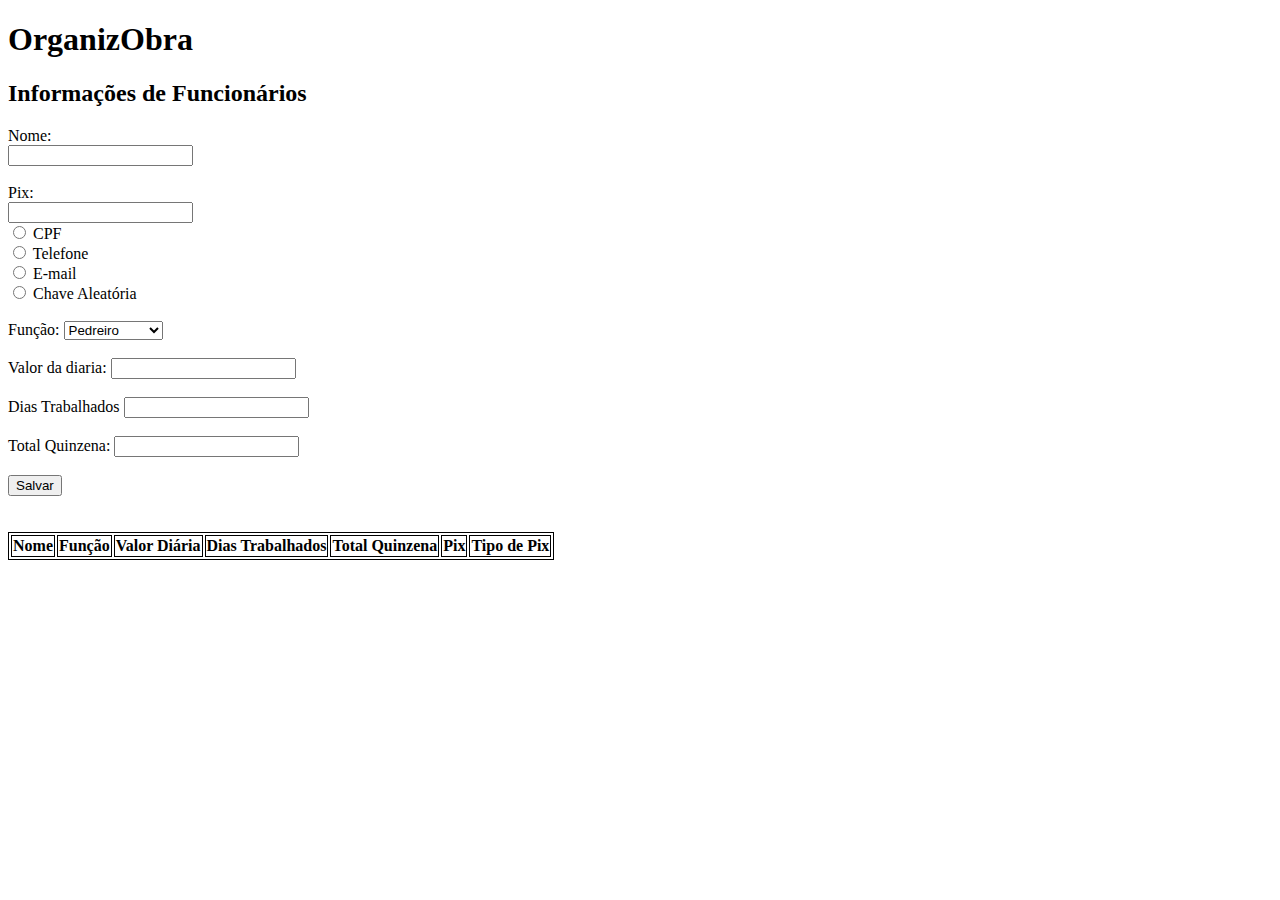
==== index.html @ 85e2ea02 "22/12" ====
<!DOCTYPE html>
<html lang="en">
<head>
    <meta charset="UTF-8">
    <meta name="viewport" content="width=device-width, initial-scale=1.0">
    <title>OrganizObra</title>
    <script defer src="main.js"></script>
    <link rel="stylesheet" href="style.css">
</head>
<body>
    <h1>OrganizObra</h1>
    <nav></nav>
    <div name="inputFunc" id="inputFunc">
        <h2>Informações de Funcionários</h2>
            <form id="info">
                <label for="name">Nome: </label>
                <br>               
                    <input type="text" name="name" id="name">
                <br><br>
                <label for="pix">Pix: </label>
                <br>
                    <input type="text" name="pix" id="pix">
                <br>
                    <input type="radio" name="tipoPix" id="cpf" value="CPF">
                        <label for="cpf">CPF</label> <br>
                    <input type="radio" name="tipoPix" id="telefone" value="Telefone">
                        <label for="telefone">Telefone</label> <br>
                    <input type="radio" name="tipoPix" id="email" value="E-mail">
                        <label for="email">E-mail</label> <br>
                    <input type="radio" name="tipoPix" id="chave" value="Chave Aleatória">
                        <label for="chave">Chave Aleatória</label> <br>
                <br>
                <label for="funcao">Função: </label>
                    <select name="funcao" id="funcao">
                        <option value="Pedreiro">Pedreiro</option>
                        <option value="Encarregado">Encarregado</option>
                        <option value="Ajudante">Ajudante</option>
                        <option value="Eletricista">Eletricista</option>
                        </select>
                <br><br>
                <label for="valorDia">Valor da diaria: </label>
                    <input type="text" id="valorDia" name="valorDia" oninput="formatoMoeda(this)">
                <br><br>
<!-- O metodo usado para contar os dias trabalhados será melhorado (versão tapa buraco)-->
                <label for="dias">Dias Trabalhados</label>
                    <input type="number" name="dias" id="dias" value="dias" oninput="quinzenaMoeda()">
                <br><br>
<!-- Total quinzenal provisório-->
                <label for="totalQ">Total Quinzena: </label>
                    <input readonly type="text" name="totalQ" id="totalQ">
                <br><br>
                <button type="submit" name="entradaFunc1" id="entradaFunc1" onclick="submitTable(event)">Salvar</button>
            </form>
    </div>
    <div name="tableFront" id="tableFront">
        <br><br>
        <table name="tablePag" id="tablePag">
            <tr id="trPag">
                <th>Nome</th>
                <th>Função</th>
                <th>Valor Diária</th>
                <th>Dias Trabalhados</th>
                <th>Total Quinzena</th>
                <th>Pix</th>
                <th>Tipo de Pix</th>
            </tr>
        </table>
    </div>

</body>
</html>
---- style.css ----
#tablePag,#tableTotal ,th,td {
    border: 1px solid;
}
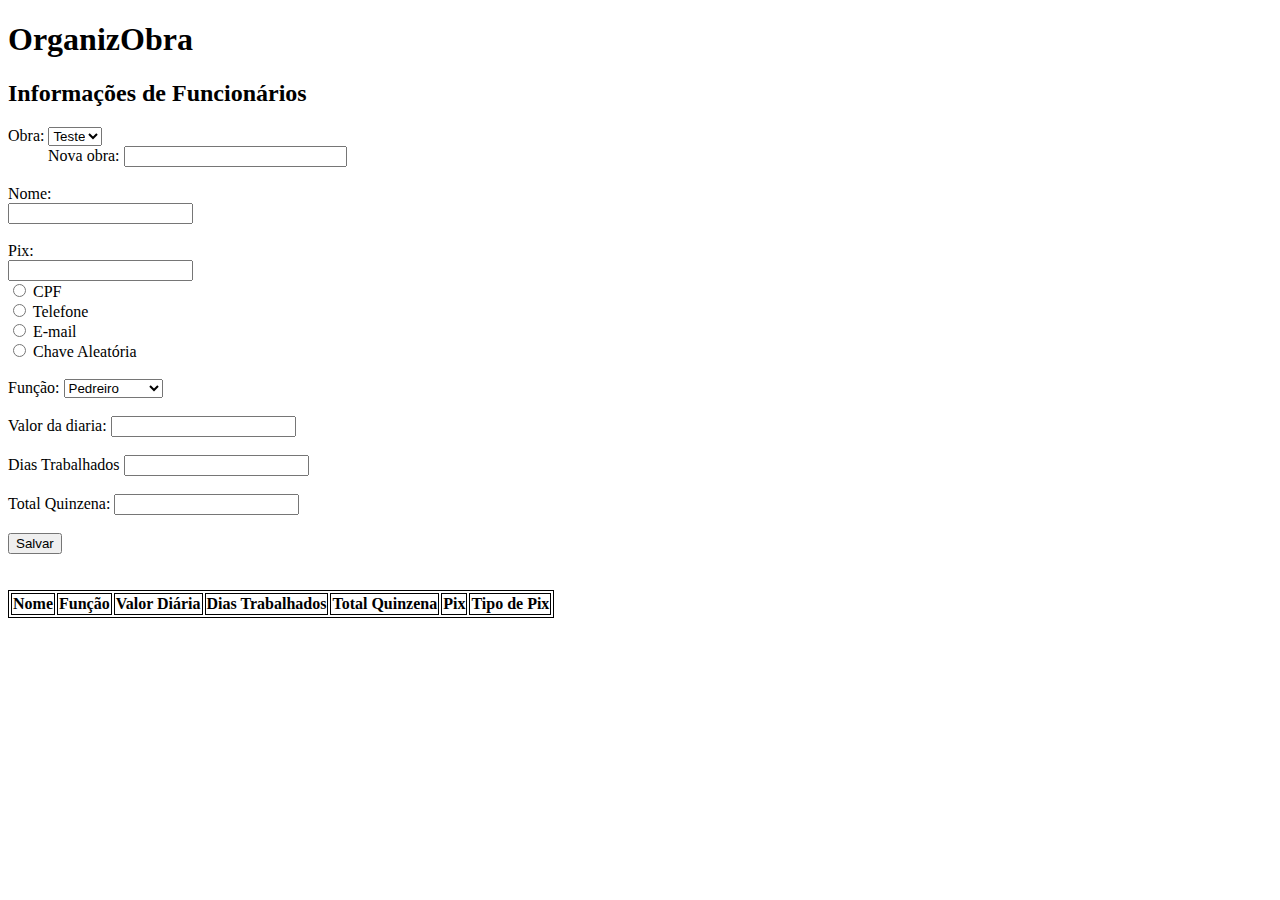
==== commit b34bec3c: "23/12" ====
--- a/index.html
+++ b/index.html
@@ -10,9 +10,17 @@
 <body>
     <h1>OrganizObra</h1>
     <nav></nav>
-    <div name="inputFunc" id="inputFunc">
+    <div name="inputFuncionario" id="inputFuncionario">
         <h2>Informações de Funcionários</h2>
             <form id="info">
+                <label for="obraSelect">Obra: </label>
+                    <select name="obraSelect" id="obraSelect">
+                        <option value="Teste">Teste</option>
+                    </select>
+                <br>
+                <label id="newObraLabel" for="newObra">Nova obra: </label>
+                    <input type="text" name="newObra" id="newObra">
+                <br><br>
                 <label for="name">Nome: </label>
                 <br>               
                     <input type="text" name="name" id="name">
@@ -36,7 +44,7 @@
                         <option value="Encarregado">Encarregado</option>
                         <option value="Ajudante">Ajudante</option>
                         <option value="Eletricista">Eletricista</option>
-                        </select>
+                    </select>
                 <br><br>
                 <label for="valorDia">Valor da diaria: </label>
                     <input type="text" id="valorDia" name="valorDia" oninput="formatoMoeda(this)">
--- a/style.css
+++ b/style.css
@@ -2,3 +2,7 @@
     border: 1px solid;
 }
 
+#newObraLabel, #newObra{
+    padding-left: 40px;
+}
+
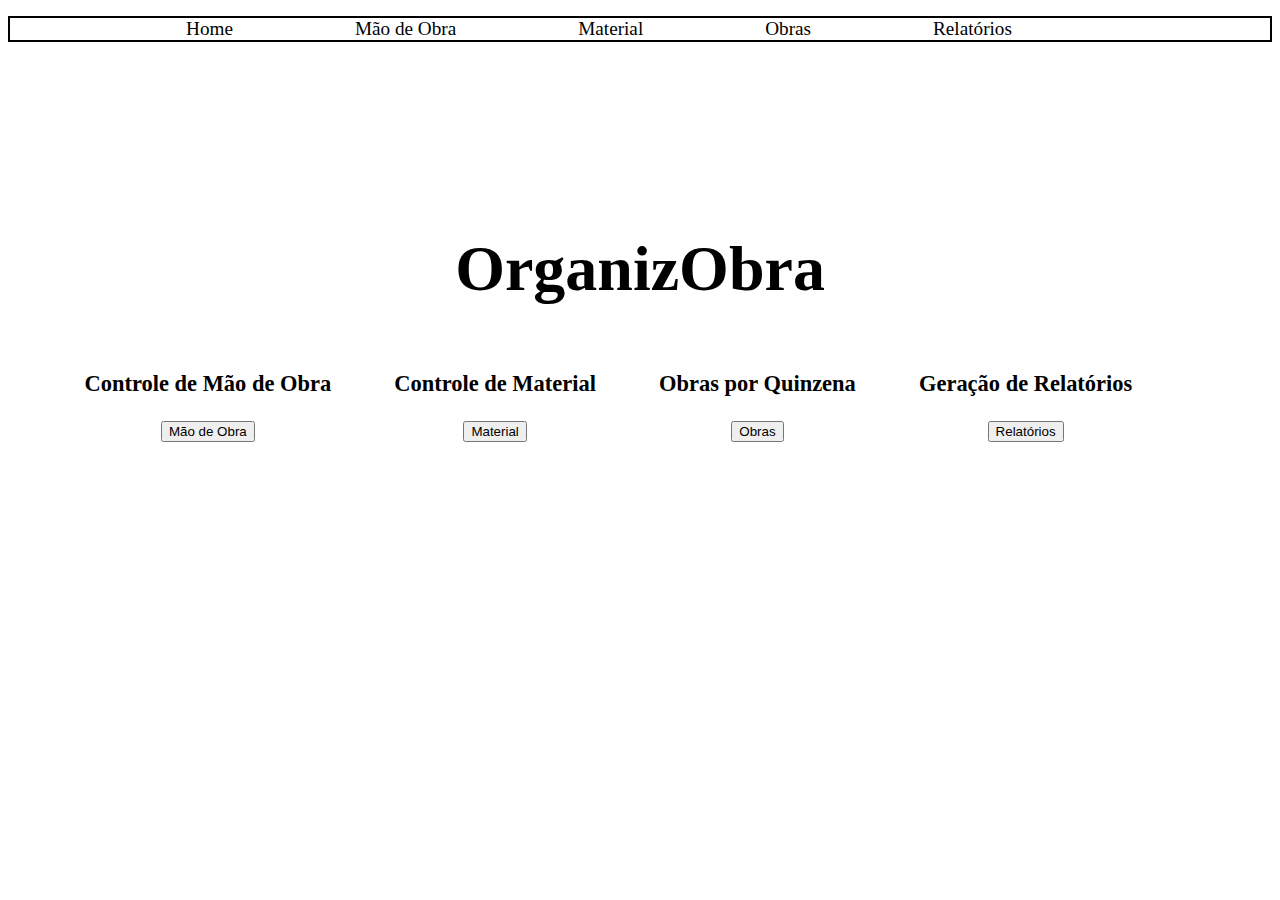
==== commit b15e6004: "index repair" ====
--- a/index.html
+++ b/index.html
@@ -4,76 +4,33 @@
     <meta charset="UTF-8">
     <meta name="viewport" content="width=device-width, initial-scale=1.0">
     <title>OrganizObra</title>
-    <script defer src="main.js"></script>
-    <link rel="stylesheet" href="style.css">
+    <script defer src="./../main.js"></script>
+    <script src="./../components/navbar.component/navbar.component.js"></script>
+    <link rel="stylesheet" href="./../CSS/index.style.css">
 </head>
 <body>
-    <h1>OrganizObra</h1>
-    <nav></nav>
-    <div name="inputFuncionario" id="inputFuncionario">
-        <h2>Informações de Funcionários</h2>
-            <form id="info">
-                <label for="obraSelect">Obra: </label>
-                    <select name="obraSelect" id="obraSelect">
-                        <option value="Teste">Teste</option>
-                    </select>
-                <br>
-                <label id="newObraLabel" for="newObra">Nova obra: </label>
-                    <input type="text" name="newObra" id="newObra">
-                <br><br>
-                <label for="name">Nome: </label>
-                <br>               
-                    <input type="text" name="name" id="name">
-                <br><br>
-                <label for="pix">Pix: </label>
-                <br>
-                    <input type="text" name="pix" id="pix">
-                <br>
-                    <input type="radio" name="tipoPix" id="cpf" value="CPF">
-                        <label for="cpf">CPF</label> <br>
-                    <input type="radio" name="tipoPix" id="telefone" value="Telefone">
-                        <label for="telefone">Telefone</label> <br>
-                    <input type="radio" name="tipoPix" id="email" value="E-mail">
-                        <label for="email">E-mail</label> <br>
-                    <input type="radio" name="tipoPix" id="chave" value="Chave Aleatória">
-                        <label for="chave">Chave Aleatória</label> <br>
-                <br>
-                <label for="funcao">Função: </label>
-                    <select name="funcao" id="funcao">
-                        <option value="Pedreiro">Pedreiro</option>
-                        <option value="Encarregado">Encarregado</option>
-                        <option value="Ajudante">Ajudante</option>
-                        <option value="Eletricista">Eletricista</option>
-                    </select>
-                <br><br>
-                <label for="valorDia">Valor da diaria: </label>
-                    <input type="text" id="valorDia" name="valorDia" oninput="formatoMoeda(this)">
-                <br><br>
-<!-- O metodo usado para contar os dias trabalhados será melhorado (versão tapa buraco)-->
-                <label for="dias">Dias Trabalhados</label>
-                    <input type="number" name="dias" id="dias" value="dias" oninput="quinzenaMoeda()">
-                <br><br>
-<!-- Total quinzenal provisório-->
-                <label for="totalQ">Total Quinzena: </label>
-                    <input readonly type="text" name="totalQ" id="totalQ">
-                <br><br>
-                <button type="submit" name="entradaFunc1" id="entradaFunc1" onclick="submitTable(event)">Salvar</button>
-            </form>
+    <nav-bar></nav-bar>
+    <h1 id="titulo">OrganizObra</h1>
+    <div class="menu_div">
+        <div class="mdo_div">
+            <h3 id="mdo_titulo">Controle de Mão de Obra</h3>
+            <a href="./../html/mdo.html"><button id="mdo_button">Mão de Obra</button></a>
+        </div>
+        <div class="mat_div">
+            <h3 id="mat_titulo">Controle de Material</h3>
+            <a href="./../html/material.html"><button id="mdo_button">Material</button></a>
+        </div>
+        <div class="obras_div">
+            <h3 id="obras_titulo">Obras por Quinzena</h3>
+            <a href="./../html/obras.html"><button id="obras_button">Obras</button></a>
+        </div>
+        <div class="relat_div">
+            <h3 id="relat_titulo">Geração de Relatórios</h3>
+            <a href="./../html/relatorio.html"><button id="mdo_button">Relatórios</button></a>
+        </div>
     </div>
-    <div name="tableFront" id="tableFront">
-        <br><br>
-        <table name="tablePag" id="tablePag">
-            <tr id="trPag">
-                <th>Nome</th>
-                <th>Função</th>
-                <th>Valor Diária</th>
-                <th>Dias Trabalhados</th>
-                <th>Total Quinzena</th>
-                <th>Pix</th>
-                <th>Tipo de Pix</th>
-            </tr>
-        </table>
-    </div>
+    
+  
 
 </body>
 </html>--- a/CSS/index.style.css
+++ b/CSS/index.style.css
@@ -0,0 +1,49 @@
+#titulo{
+    font-size: 400%;
+    margin-top: 15%;
+    text-align: center;
+}
+
+.menu_div{
+    display: flex;
+    flex-direction: row;
+    justify-content: center;
+    align-items: center;
+}
+
+.menu_div div{
+    margin-right: 5%;
+}
+
+.mdo_div{
+    font-size: larger;
+    display: flex;
+    flex-direction: column;
+    justify-content: center;
+    align-items: center;
+}
+
+.mat_div{
+    font-size: larger;
+    display: flex;
+    flex-direction: column;
+    justify-content: center;
+    align-items: center;
+}
+
+.obras_div{
+    font-size: larger;
+    display: flex;
+    flex-direction: column;
+    justify-content: center;
+    align-items: center;
+}
+
+
+.relat_div{
+    font-size: larger;
+    display: flex;
+    flex-direction: column;
+    justify-content: center;
+    align-items: center;
+}
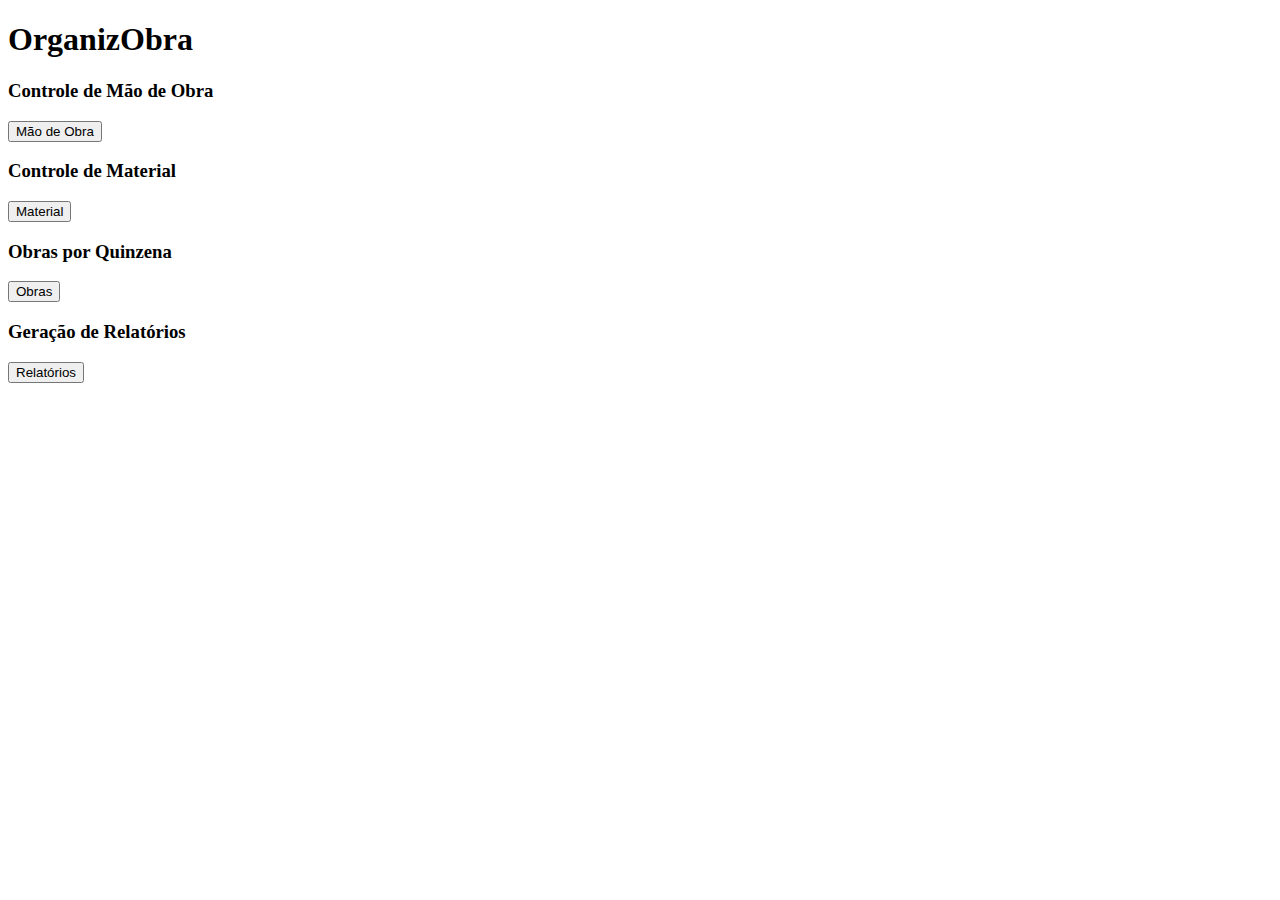
==== commit 396b86a2: "updating filepaths" ====
--- a/index.html
+++ b/index.html
@@ -4,9 +4,8 @@
     <meta charset="UTF-8">
     <meta name="viewport" content="width=device-width, initial-scale=1.0">
     <title>OrganizObra</title>
-    <script defer src="./../main.js"></script>
-    <script src="./../components/navbar.component/navbar.component.js"></script>
-    <link rel="stylesheet" href="./../CSS/index.style.css">
+    <script src="/orgobra/components/navbar.component/navbar.component.js"></script>
+    <link rel="stylesheet" href="/orgobra/CSS/index.style.css">
 </head>
 <body>
     <nav-bar></nav-bar>
@@ -14,23 +13,20 @@
     <div class="menu_div">
         <div class="mdo_div">
             <h3 id="mdo_titulo">Controle de Mão de Obra</h3>
-            <a href="./../html/mdo.html"><button id="mdo_button">Mão de Obra</button></a>
+            <a href="/orgobra/html/mdo.html"><button id="mdo_button">Mão de Obra</button></a>
         </div>
         <div class="mat_div">
             <h3 id="mat_titulo">Controle de Material</h3>
-            <a href="./../html/material.html"><button id="mdo_button">Material</button></a>
+            <a href="/orgobra/html/material.html"><button id="mdo_button">Material</button></a>
         </div>
         <div class="obras_div">
             <h3 id="obras_titulo">Obras por Quinzena</h3>
-            <a href="./../html/obras.html"><button id="obras_button">Obras</button></a>
+            <a href="/orgobra/html/obras.html"><button id="obras_button">Obras</button></a>
         </div>
         <div class="relat_div">
             <h3 id="relat_titulo">Geração de Relatórios</h3>
-            <a href="./../html/relatorio.html"><button id="mdo_button">Relatórios</button></a>
+            <a href="/orgobra/html/relatorio.html"><button id="mdo_button">Relatórios</button></a>
         </div>
     </div>
-    
-  
-
 </body>
 </html>